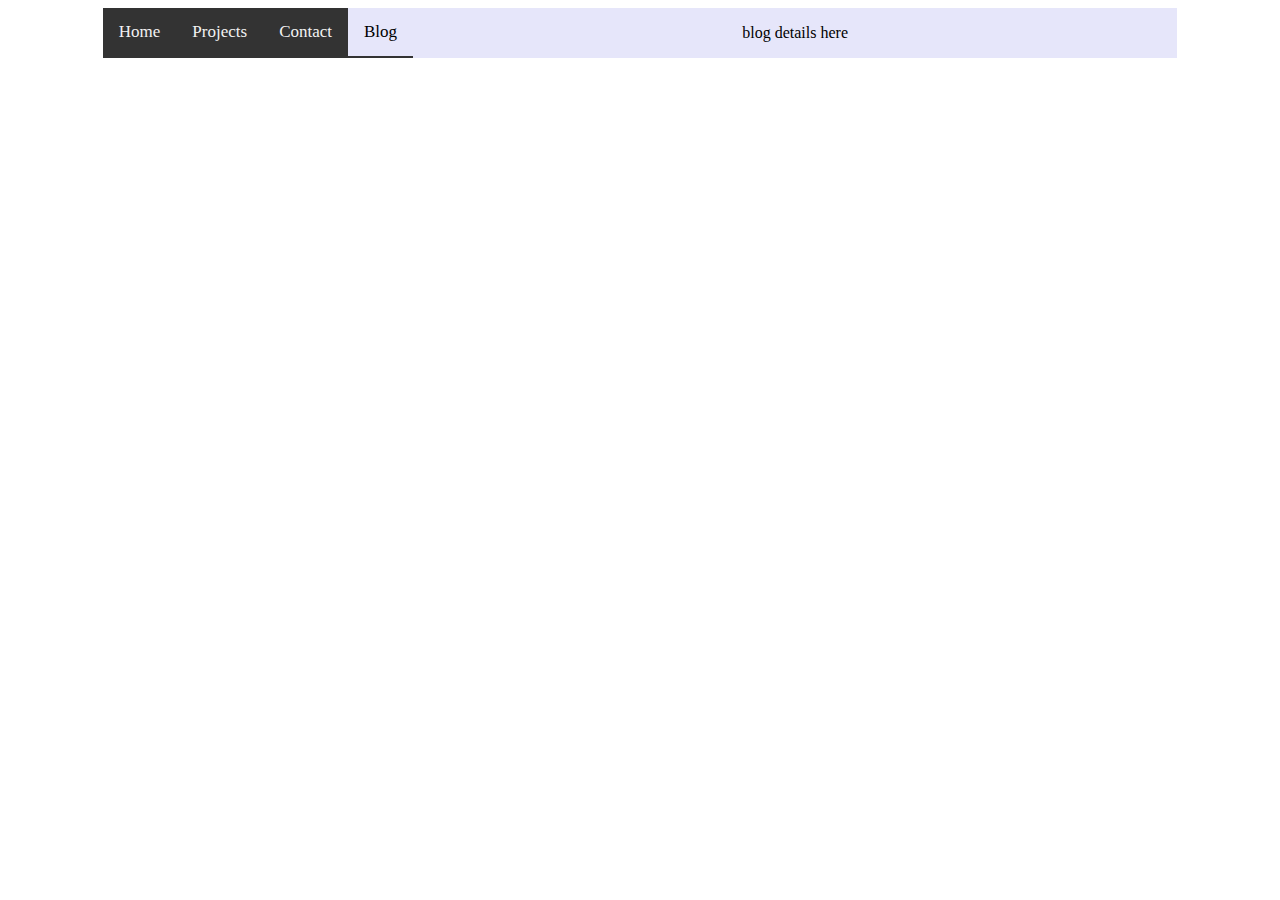
==== portfolio/src/main/webapp/blog.html @ 4a7b7559 "Add top navigation bar and currently empty pages for Projects, Contact, and Blog." ====
<!DOCTYPE html>
<html>
  <head>
    <meta charset="UTF-8">
    <title>Blog</title>
    <link rel="stylesheet" href="style.css">
    <script src="script.js"></script>

    <div class="topnav" id="myTopnav">
    <a href="index.html">Home</a>
    <a href="projects.html">Projects</a>
    <a href="contact.html">Contact</a>
    <a href="#blog" class="active">Blog</a>
    <a href="javascript:void(0);" class="icon" onclick="makeResponsive()">
    <i class="fa fa-bars"></i>
    </a>
  </head>
  <body>
    <div id="content">
      <p> blog details here </p>
    </div>
  </body>
</html>
---- portfolio/src/main/webapp/style.css ----
#content {
  background-color: lavender;
  max-width: 85%;
  display: flex;
  flex-direction: row;

  height: 80%;
  justify-content: center;
  margin: 0 auto;
}

#fact-container {
  margin-top: 20px;
}

.image-cropper {
    width: 300px;
    height: 300px;
    position: relative;
    overflow: hidden;
    border-radius: 50%;
}

.my-picture {
    display: inline;
    margin: 0 auto;
}

.left, .right {
    flex: 1;
    display: flex;
    flex-direction: column;
    justify-content: center;
    align-items: center;
}

.left {
    margin-left: 5px;
    margin-right: 35px;
}

.right{
    max-width: 50%;
    margin: 5px;
}

.left{
    max-width: 35%;
}

.my-links {
    list-style: none;
    padding-left: 0px;
    font-size: 18px;
}

.my-links li {
    display:inline-block;
    margin-right: 8px;
}

.my-links a {
    text-decoration: none;
    padding: 4px;
}

.my-links a:hover {
    background-color: rgba(0, 0, 0, 0.1);
}

.name, .subtitle, .my-links, .left {
    font-family: Impact, Haettenschweiler, 'Arial Narrow Bold', sans-serif
}

/* Add a black background color to the top navigation */
.topnav {
  background-color: #333;
  overflow: hidden;
  max-width: 85%;
  justify-content: center;
  align-items: center;
  margin: 0 auto;
}

/* Style the links inside the navigation bar */
.topnav a {
  float: left;
  display: block;
  color: #f2f2f2;
  text-align: center;
  padding: 14px 16px;
  text-decoration: none;
  font-size: 17px;
}

/* Change the color of links on hover */
.topnav a:hover {
  background-color:lavender;
  color: black;
}

/* Add an active class to highlight the current page */
.topnav a.active {
  background-color: lavender;
  color: black;
}

/* Hide the link that should open and close the topnav on small screens */
.topnav .icon {
  display: none;
}

/* When the screen is less than 600 pixels wide, hide all links, except for the first one ("Home"). Show the link that contains should open and close the topnav (.icon) */
@media screen and (max-width: 85%) {
  .topnav a:not(:first-child) {display: none;}
  .topnav a.icon {
    float: right;
    display: block;
  }
}

/* The "responsive" class is added to the topnav with JavaScript when the user clicks on the icon. This class makes the topnav look good on small screens (display the links vertically instead of horizontally) */
@media screen and (max-width: 85%) {
  .topnav.responsive {position: relative;}
  .topnav.responsive a.icon {
    position: absolute;
    right: 0;
    top: 0;
  }
  .topnav.responsive a {
    float: none;
    display: block;
    text-align: left;
  }
}
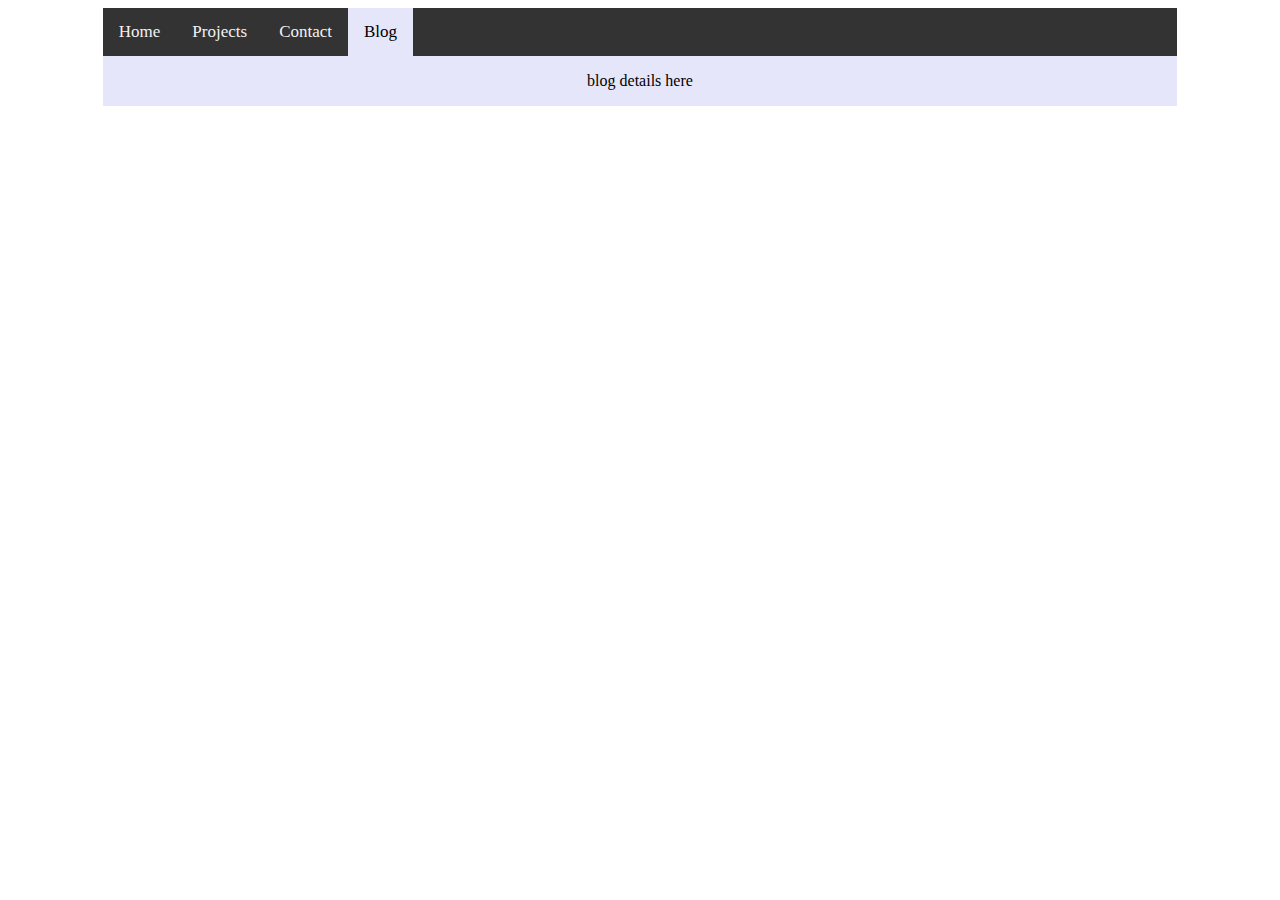
==== commit 2189b4c9: "Formatting changes to resolve issues in code review." ====
--- a/portfolio/src/main/webapp/blog.html
+++ b/portfolio/src/main/webapp/blog.html
@@ -7,13 +7,13 @@
     <script src="script.js"></script>
 
     <div class="topnav" id="myTopnav">
-    <a href="index.html">Home</a>
-    <a href="projects.html">Projects</a>
-    <a href="contact.html">Contact</a>
-    <a href="#blog" class="active">Blog</a>
-    <a href="javascript:void(0);" class="icon" onclick="makeResponsive()">
-    <i class="fa fa-bars"></i>
-    </a>
+        <a href="index.html">Home</a>
+        <a href="projects.html">Projects</a>
+        <a href="contact.html">Contact</a>
+        <a href="#blog" class="active">Blog</a>
+        <a href="javascript:void(0);" class="icon" onclick="makeResponsive()">
+        <i class="fa fa-bars"></i> </a>
+    </div>
   </head>
   <body>
     <div id="content">
--- a/portfolio/src/main/webapp/style.css
+++ b/portfolio/src/main/webapp/style.css
@@ -72,7 +72,6 @@
     font-family: Impact, Haettenschweiler, 'Arial Narrow Bold', sans-serif
 }
 
-/* Add a black background color to the top navigation */
 .topnav {
   background-color: #333;
   overflow: hidden;
@@ -105,23 +104,33 @@
   color: black;
 }
 
-/* Hide the link that should open and close the topnav on small screens */
+/* Hide the link that should open and close the 
+   topnav on small screens */
 .topnav .icon {
   display: none;
 }
 
-/* When the screen is less than 600 pixels wide, hide all links, except for the first one ("Home"). Show the link that contains should open and close the topnav (.icon) */
+/* When the screen is less than 600 pixels wide, hide all links, 
+   except for the first one ("Home"). Show the link that contains 
+   should open and close the topnav (.icon) */
 @media screen and (max-width: 85%) {
-  .topnav a:not(:first-child) {display: none;}
+  .topnav a:not(:first-child) {
+      display: none;
+  }
   .topnav a.icon {
     float: right;
     display: block;
   }
 }
 
-/* The "responsive" class is added to the topnav with JavaScript when the user clicks on the icon. This class makes the topnav look good on small screens (display the links vertically instead of horizontally) */
+/* The "responsive" class is added to the topnav with JavaScript 
+   when the user clicks on the icon. This class makes the topnav look 
+   good on small screens (display the links vertically instead of 
+   horizontally) */
 @media screen and (max-width: 85%) {
-  .topnav.responsive {position: relative;}
+  .topnav.responsive {
+      position: relative;
+  }
   .topnav.responsive a.icon {
     position: absolute;
     right: 0;
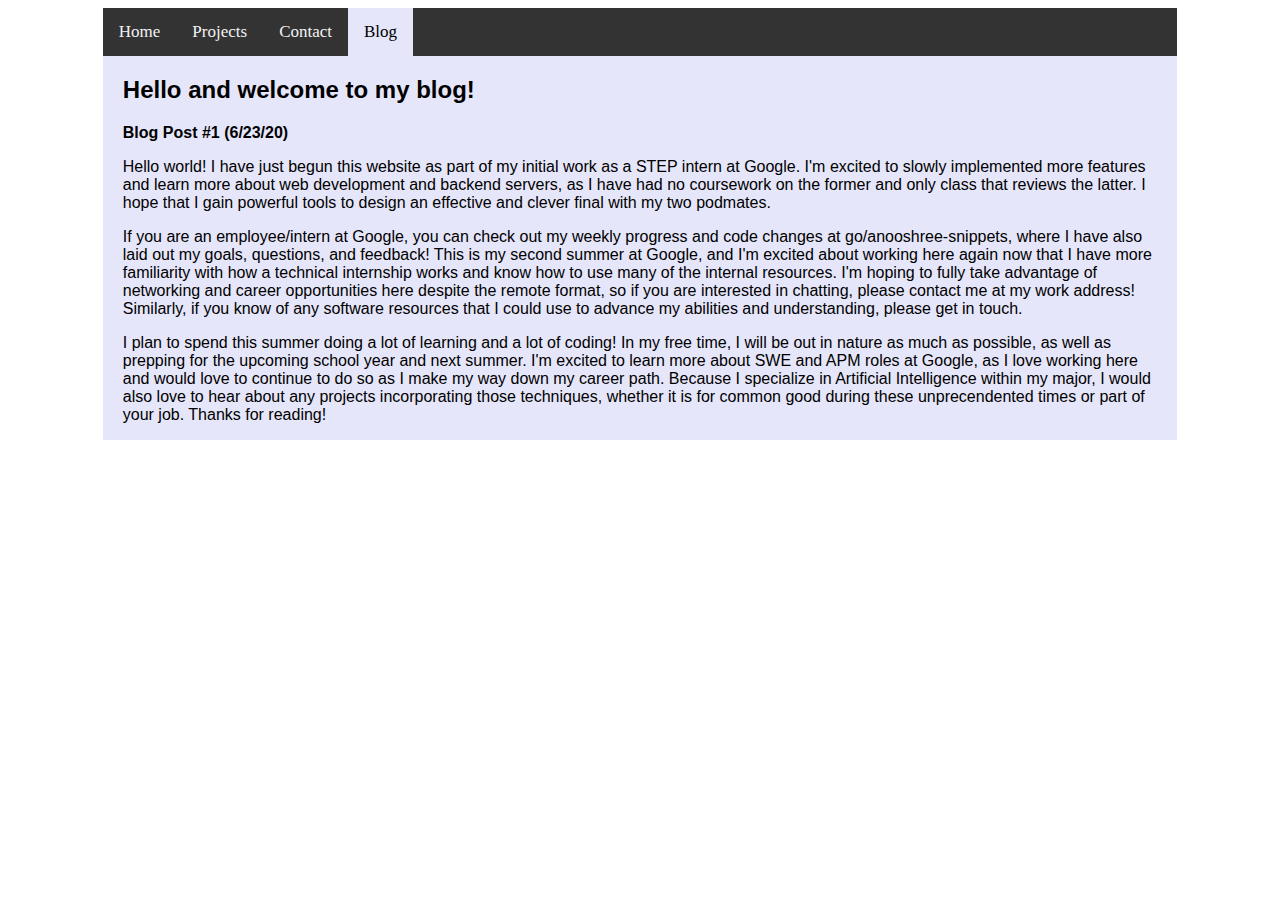
==== commit 0afeef43: "Add content and formatting rules for supplementary pages (contact, blog, and projects)." ====
--- a/portfolio/src/main/webapp/blog.html
+++ b/portfolio/src/main/webapp/blog.html
@@ -16,8 +16,28 @@
     </div>
   </head>
   <body>
-    <div id="content">
-      <p> blog details here </p>
+    <div id="supp-pages">
+        <div id = "inner">
+            <h2> Hello and welcome to my blog! </h2>
+            <p> <strong> Blog Post #1 (6/23/20) </strong> </p>
+            <p> Hello world! I have just begun this website as part of my initial work as a STEP intern
+                at Google. I'm excited to slowly implemented more features and learn more about web development
+                and backend servers, as I have had no coursework on the former and only class that reviews the latter.
+                I hope that I gain powerful tools to design an effective and clever final with my two podmates.</p>
+            <p> If you are an employee/intern at Google, you can check out my weekly progress and code changes at 
+                go/anooshree-snippets, where I have also laid out my goals, questions, and feedback! This is my second 
+                summer at Google, and I'm excited about working here again now that I have more familiarity with how a
+                technical internship works and know how to use many of the internal resources. I'm hoping to fully
+                take advantage of networking and career opportunities here despite the remote format, so if you are interested
+                in chatting, please contact me at my work address! Similarly, if you know of any software resources that 
+                I could use to advance my abilities and understanding, please get in touch. </p>
+             <p> I plan to spend this summer doing a lot of learning and a lot of coding! In my free time, I will be
+                out in nature as much as possible, as well as prepping for the upcoming school year and next summer. I'm 
+                excited to learn more about SWE and APM roles at Google, as I love working here and would love to continue to
+                do so as I make my way down my career path. Because I specialize in Artificial Intelligence within my major,
+                I would also love to hear about any projects incorporating those techniques, whether it is for common good
+                during these unprecendented times or part of your job. Thanks for reading! </p>
+        </div>
     </div>
   </body>
 </html>--- a/portfolio/src/main/webapp/style.css
+++ b/portfolio/src/main/webapp/style.css
@@ -11,6 +11,25 @@
 
 #fact-container {
   margin-top: 20px;
+}
+
+#supp-pages {
+  background-color: lavender;
+  flex: 1;
+  max-width: 85%;
+  display: flex;
+  flex-direction: column;
+  justify-content: center;
+  align-content: center;
+  margin: 0 auto;
+  height: 100%;
+  font-family: Impact, Haettenschweiler, 'Arial Narrow Bold', sans-serif;
+  padding: 0;
+}
+
+#inner {
+    padding-left: 20px;
+    padding-right: 20px;
 }
 
 .image-cropper {
